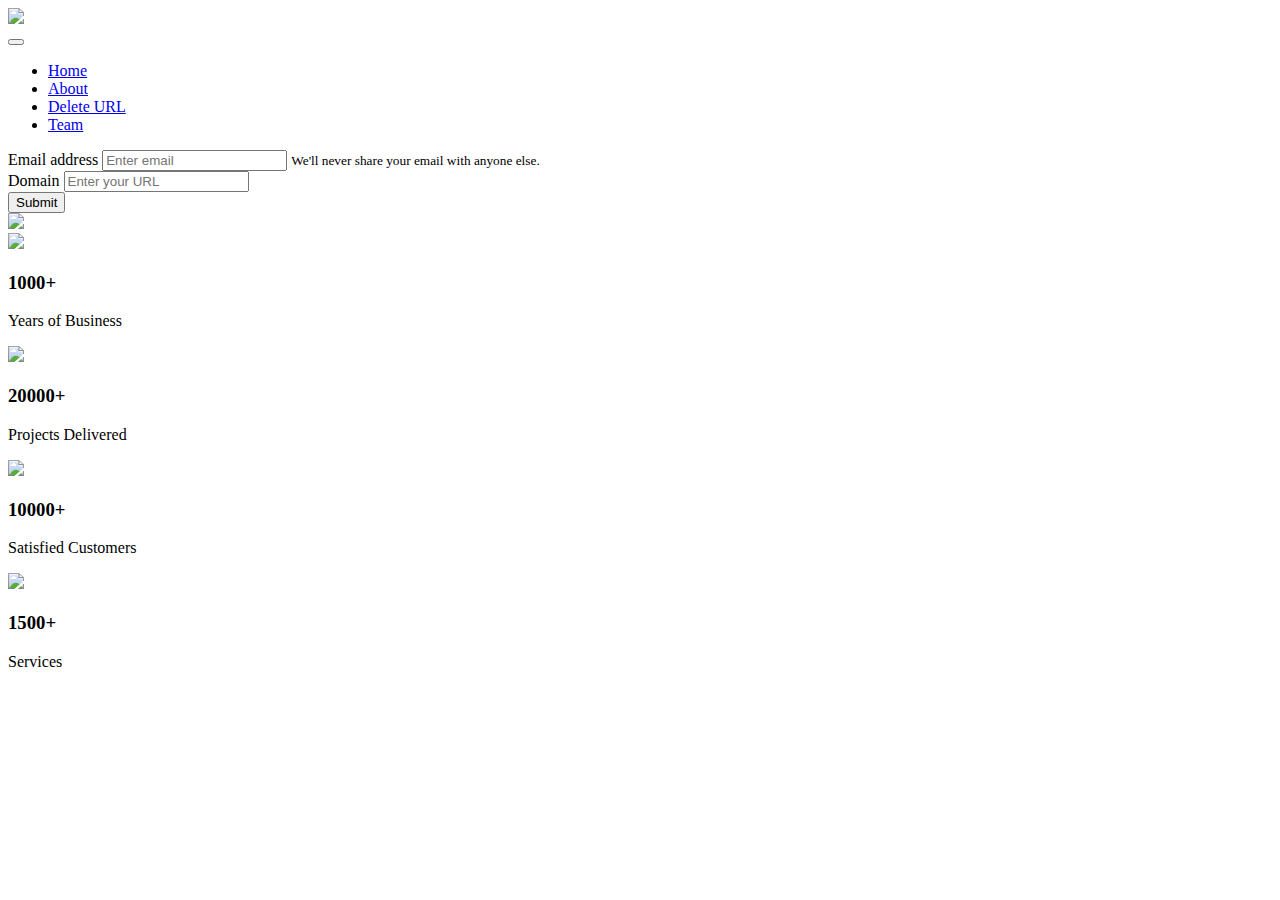
==== FlaskApp/templates/agent.html @ a810aa9e "Initial commit" ====
<!DOCTYPE html>
<html lang="en">
<head>
<!-- basic -->
<meta charset="utf-8">
<meta http-equiv="X-UA-Compatible" content="IE=edge">
<meta name="viewport" content="width=device-width, initial-scale=1">
<!-- mobile metas -->
<meta name="viewport" content="width=device-width, initial-scale=1">
<meta name="viewport" content="initial-scale=1, maximum-scale=1">
<!-- site metas -->
<title>Web Defacement Monitoring</title>
<meta name="keywords" content="">
<meta name="description" content="">
<meta name="author" content=""> 
<!-- bootstrap css -->
<link rel="stylesheet" type="text/css" href="static/assets/css/bootstrap.min.css">
<!-- style css -->
<link rel="stylesheet" type="text/css" href="static/assets/css/styleindex.css">
<!-- Responsive-->
<link rel="stylesheet" href="static/assets/css/responsive.css">
<!-- fevicon -->
<!-- <link rel="icon" href="static/assets/images/fevicon.png" type="image/gif" /> -->
<!-- Scrollbar Custom CSS -->
<link rel="stylesheet" href="static/assets/css/jquery.mCustomScrollbar.min.css">
<!-- Tweaks for older IEs-->
<link rel="stylesheet" href="https://netdna.bootstrapcdn.com/font-awesome/4.0.3/css/font-awesome.css">
<!-- owl stylesheets --> 
<link rel="stylesheet" href="static/assets/css/owl.carousel.min.css">
<!-- <link rel="stylesheet" href="static/assets/css/owl.theme.default.min.css"> -->
<link rel="stylesheet" href="https://cdnjs.cloudflare.com/ajax/libs/fancybox/2.1.5/jquery.fancybox.min.css" media="screen">
<link rel="stylesheet" href="https://cdnjs.cloudflare.com/ajax/libs/toastr.js/latest/css/toastr.min.css">

</head>
<body>
  <!--header section start -->
    <div class="header_section">
      <div class="header_left">
        <nav class="navbar navbar-expand-lg navbar-light bg-light">
          <div class="logo"><a href="/"><img src="static/assets/images/logo.png"></a></div>
          <button class="navbar-toggler" type="button" data-toggle="collapse" data-target="#navbarSupportedContent" aria-controls="navbarSupportedContent" aria-expanded="false" aria-label="Toggle navigation">
            <span class="navbar-toggler-icon"></span>
          </button>
          <div class="collapse navbar-collapse" id="navbarSupportedContent">
            <ul class="navbar-nav mr-auto">
              <li class="nav-item">
                <a class="nav-link" href="/">Home</a>
              </li>
              <li class="nav-item">
                <a class="nav-link" href="#">About</a>
              </li>
              <li class="nav-item">
                <a class="nav-link" href="/deleteURL">Delete URL</a>
              </li>
              <li class="nav-item">
                <a class="nav-link" href="#">Team</a>
              </li>
            </ul>
          </div>
        </nav>
        <div class="banner_main">
          <!-- <h1 class="banner_taital">financial <br>Service</h1>
          <!-- <p class="banner_text">Lorem Ipsum is simply dummy text of the printing and typesetting industry. Lorem Ipsum has been the industry's standard dummy text ever </p> -->
          <div class="btn_main"> 
            <form>
                <div class="form-group">
                  <label for="exampleInputEmail1">Email address</label>
                  <input type="email" name="email" class="form-control item" aria-describedby="emailHelp" placeholder="Enter email" required="">
                  <small id="emailHelp" class="form-text text-muted">We'll never share your email with anyone else.</small>
                </div>
                <div class="form-group">
                  <label>Domain</label>
                  <input type="url" name="url" class="form-control item" placeholder="Enter your URL" required="">
                </div>
                <button type="submit" id="btnRegister" class="btn btn-primary">Submit</button>
              </form>
          </div>
        </div>
      </div>
      <div class="header_right">
        <img src="static/assets/images/banner-img.png" class="banner_img">
      </div>
    </div>

    <div class="project_section_2 layout_padding">
        <div class="container">
          <div class="row">
            <div class="col-lg-3 col-sm-6">
              <div class="icon_1"><img src="static/assets/images/icon-3.png"></div>
              <h3 class="accounting_text_1">1000+</h3>
              <p class="yers_text">Years of Business</p>
            </div>
            <div class="col-lg-3 col-sm-6">
              <div class="icon_1"><img src="static/assets/images/icon-4.png"></div>
              <h3 class="accounting_text_1">20000+</h3>
              <p class="yers_text">Projects Delivered</p>
            </div>
            <div class="col-lg-3 col-sm-6">
              <div class="icon_1"><img src="static/assets/images/icon-2.png"></div>
              <h3 class="accounting_text_1">10000+</h3>
              <p class="yers_text">Satisfied Customers</p>
            </div>
            <div class="col-lg-3 col-sm-6">
              <div class="icon_1"><img src="static/assets/images/icon-1.png"></div>
              <h3 class="accounting_text_1">1500+</h3>
              <p class="yers_text">Services</p>
            </div>
          </div>
        </div>
      </div>
      
    <div class="footer_section ">
    </div>
    <!--footer section end -->
    <!-- Javascript files-->
    <script src="static/assets/js/jquery.min.js"></script>
    <script src="static/assets/js/popper.min.js"></script>
    <script src="static/assets/js/bootstrap.bundle.min.js"></script>
    <script src="static/assets/js/jquery-3.0.0.min.js"></script>
    <script src="static/assets/js/plugin.js"></script>
    <!-- sidebar -->
    <script src="static/assets/js/jquery.mCustomScrollbar.concat.min.js"></script>
    <script src="static/assets/js/custom.js"></script>
    <!-- javascript --> 
    <!-- <script src="static/assets/js/owl.carousel.js"></script> -->
    <script src="https:cdnjs.cloudflare.com/ajax/libs/fancybox/2.1.5/jquery.fancybox.min.js"></script> 
    <script src="https://cdnjs.cloudflare.com/ajax/libs/toastr.js/latest/js/toastr.min.js"></script>
    <script>
        $('#btnRegister').click(function(e) {
            e.preventDefault();
            $.ajax({
                url: '/createAgent',
                data: $('form').serialize(),
                type: 'POST',
                success: function(res) {
                    if(res == "OKE"){
                        alert("Register moniter successful. Active key was sent to your email!");
                        window.location.href = '/';
                    }else{
                        alert("URL not exist. Please registering domain before get key!")
                    }
                    console.log(res);
                    // alert("sussess");
                },
                error: function(error) {
                    // alert("error");
                    console.log(error);
                    
                }
            });
            
        });
</script>
</body>
</html>
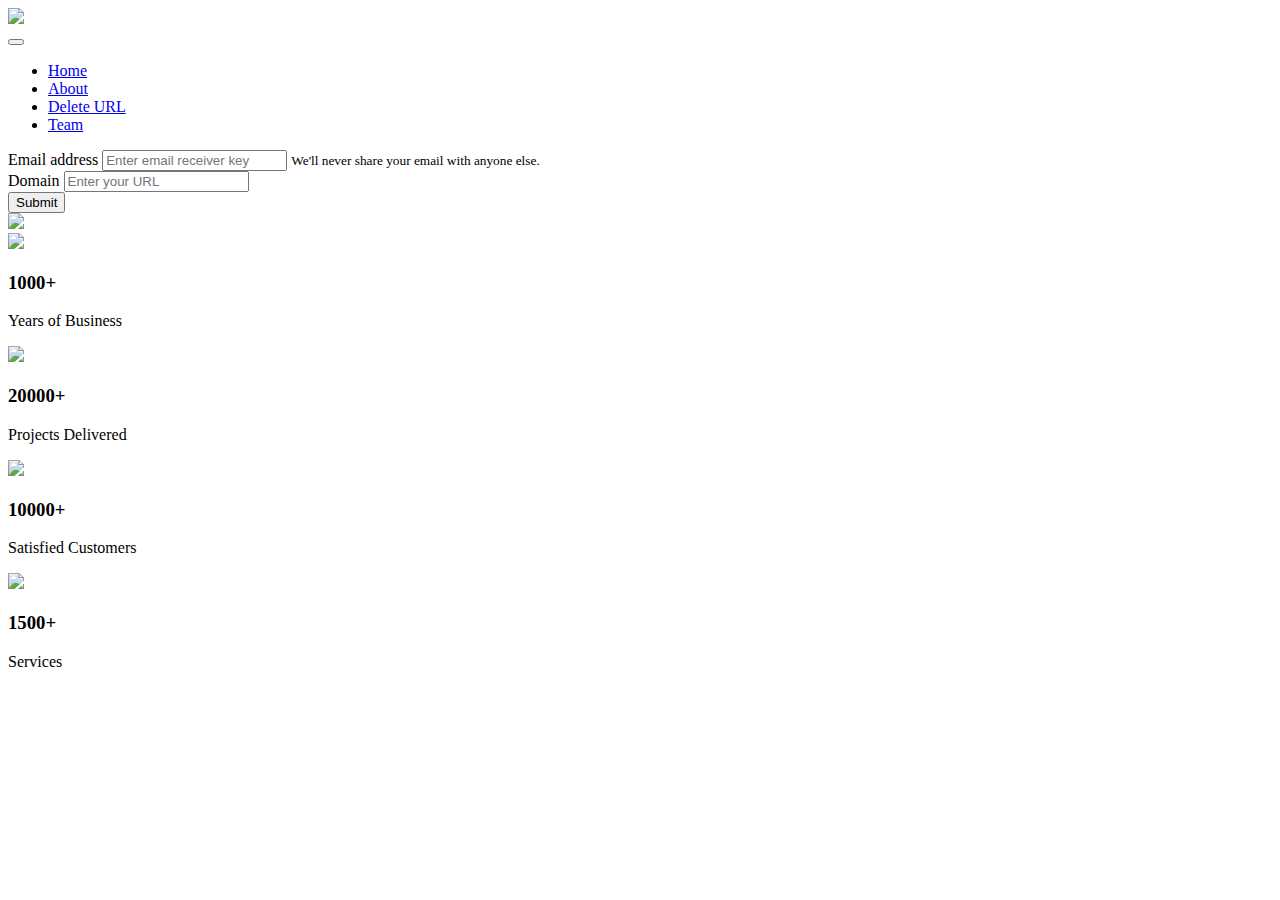
==== commit 254f4479: "Update Code" ====
--- a/FlaskApp/templates/agent.html
+++ b/FlaskApp/templates/agent.html
@@ -65,7 +65,7 @@
             <form>
                 <div class="form-group">
                   <label for="exampleInputEmail1">Email address</label>
-                  <input type="email" name="email" class="form-control item" aria-describedby="emailHelp" placeholder="Enter email" required="">
+                  <input type="email" name="email" class="form-control item" aria-describedby="emailHelp" placeholder="Enter email receiver key" required="">
                   <small id="emailHelp" class="form-text text-muted">We'll never share your email with anyone else.</small>
                 </div>
                 <div class="form-group">
